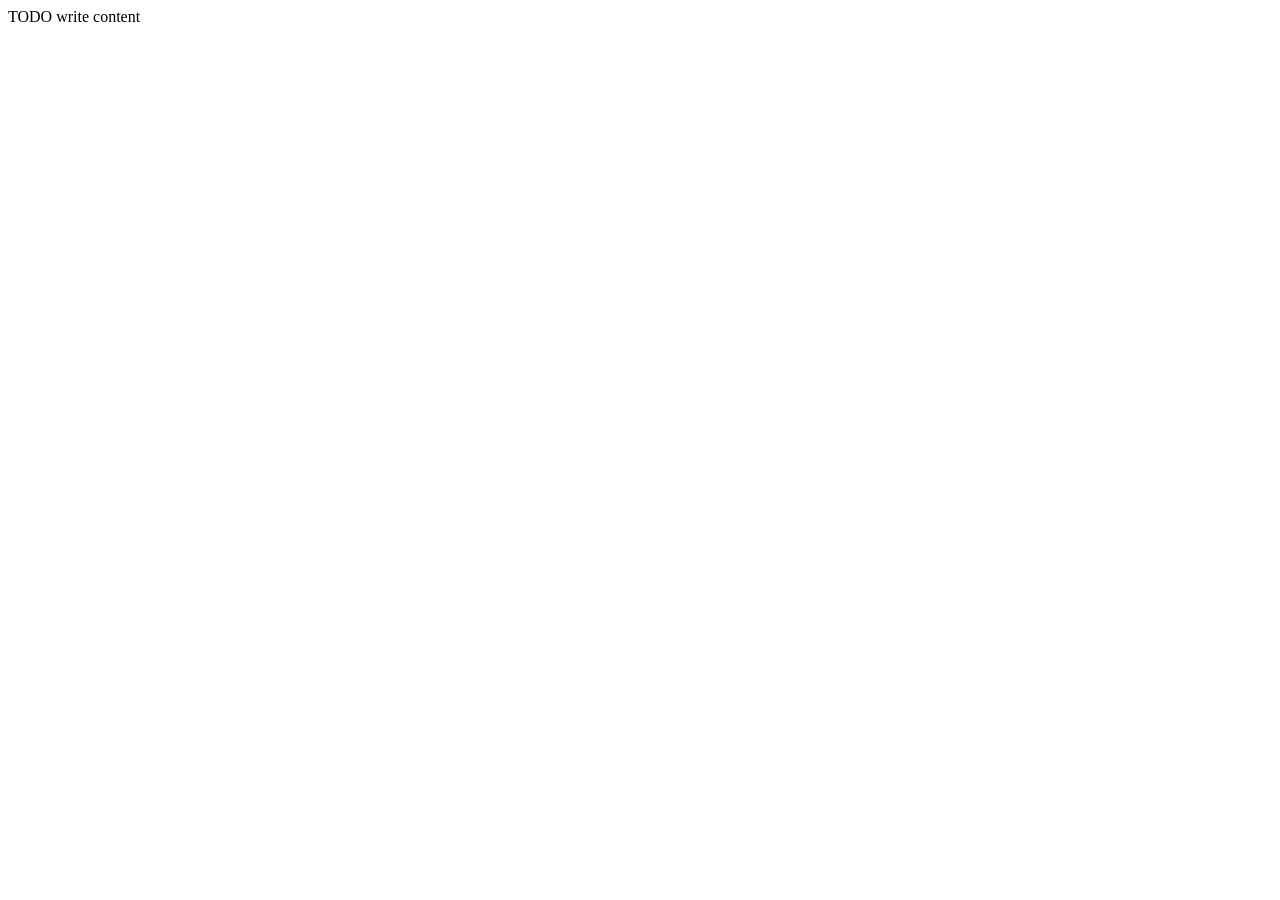
==== web/index.html @ 29014366 "initial commit..." ====
<!DOCTYPE html>
<html>
    <head>
        <title>TODO supply a title</title>
        <meta charset="UTF-8">
        <meta name="viewport" content="width=device-width, initial-scale=1.0">
    </head>
    <body>
        <div>TODO write content</div>
    </body>
</html>
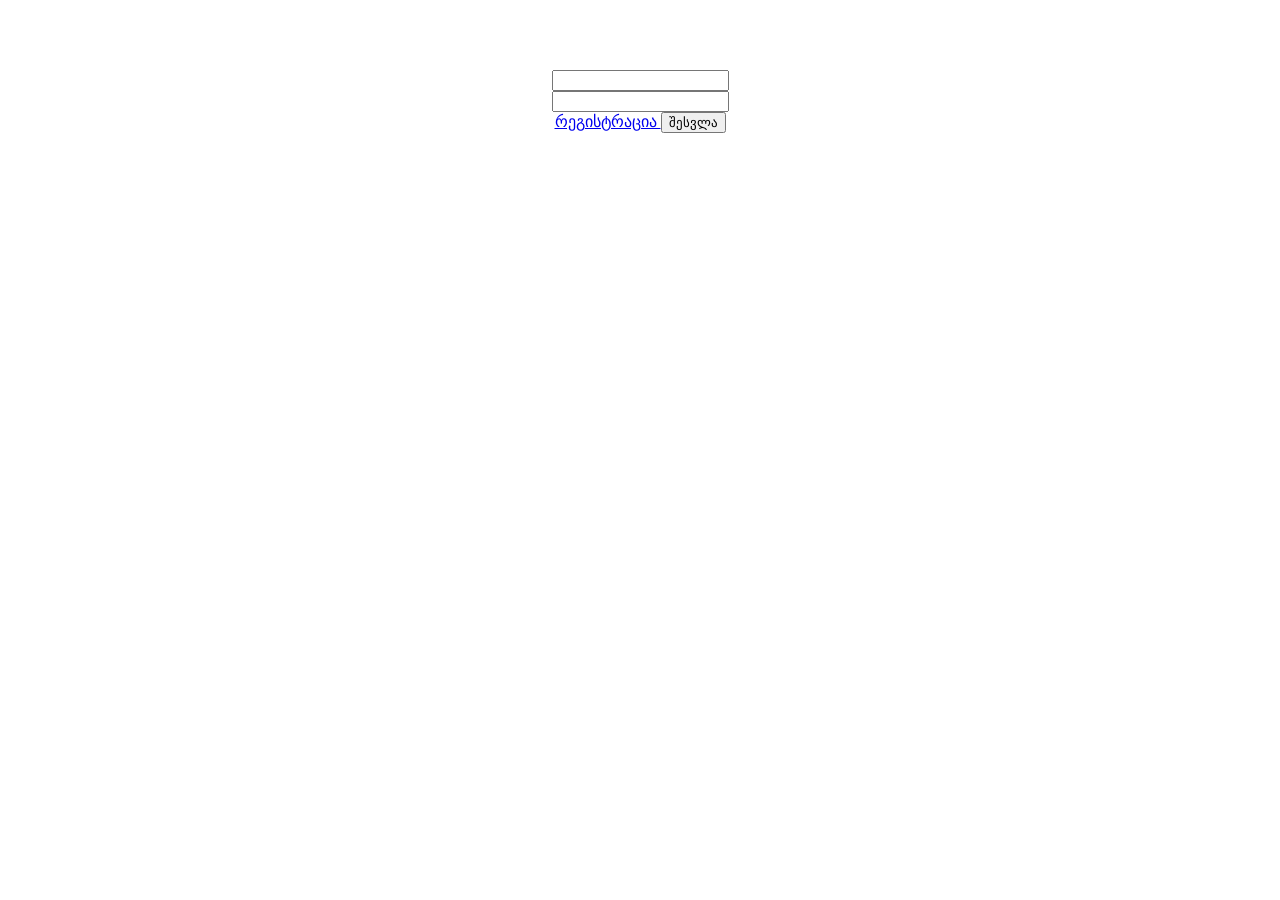
==== commit 65e6081e: "Updated HTML..." ====
--- a/web/index.html
+++ b/web/index.html
@@ -1,11 +1,18 @@
 <!DOCTYPE html>
 <html>
     <head>
-        <title>TODO supply a title</title>
+        <title>შესვლის გვერდი</title>
         <meta charset="UTF-8">
-        <meta name="viewport" content="width=device-width, initial-scale=1.0">
+        <link rel="stylesheet" type="text/css" href="public/css/style.css">
     </head>
     <body>
-        <div>TODO write content</div>
+        <div class="loginForm">
+            <form action="LoginServlet" method="post">
+                <input type="text" name="username" /> <br>
+                <input type="password" name="password" /> <br>
+                <a href="register.html"> რეგისტრაცია </a>
+                <input type="submit" value="შესვლა" />
+            </form>
+        </div>
     </body>
 </html>
--- a/web/public/css/style.css
+++ b/web/public/css/style.css
@@ -0,0 +1,14 @@
+.loginForm {
+    text-align: center;
+    margin-top: 70px;
+}
+
+.registerForm {
+    text-align: center;
+    border-style: solid;
+    border-width: 1px;
+    padding: 10px;
+    width: 180px;
+    margin: auto;
+    margin-top: 70px;
+}
